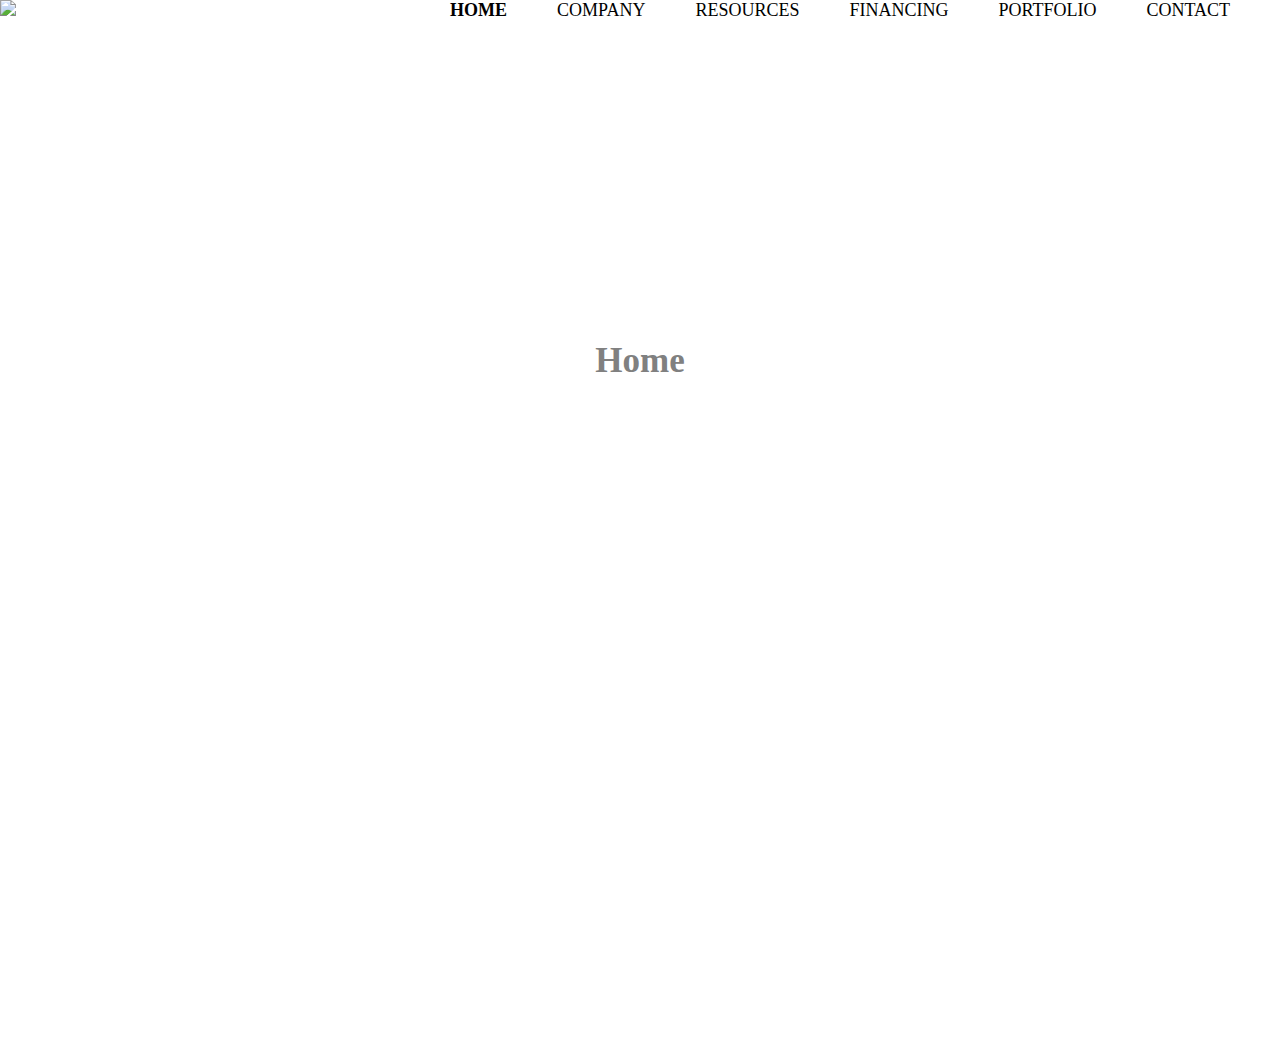
==== building-contractor.html @ 6fce2f0a "Add files via upload" ====
<!DOCTYPE html>
<html lang="en">
<head>
    <meta charset="UTF-8">
    <meta name="viewport" content="width=device-width, initial-scale=1.0">
    <script src="building-contractor.js" defer></script>
    <link rel="stylesheet" href="building-contractor.css">
    <title>Home</title>
</head>
<body>
    <header>
        <div class="left">
            <img class="logo" src="https://i.pinimg.com/564x/90/f9/d3/90f9d3836933de6722370e1bafc6e253.jpg">
        </div>
        <div class="middle"></div>
        <div class="right">
            <span><strong>HOME</strong></span>
            <span>COMPANY</span>
            <span>RESOURCES</span>
            <span>FINANCING</span>
            <span>PORTFOLIO</span>
            <span>CONTACT</span>
        </div>
    </header>
    <div class="section-1">
        <div class="home"><strong>Home</strong></div>
    </div>
    <div class="section-2">
        
    </div>
</body>
</html>
---- building-contractor.css ----
body {
    background-image: url(https://media.istockphoto.com/id/1448387406/photo/the-rear-view-of-a-large-gray-craftsman-new-construction-house-with-a-landscaped-yard-and-a.jpg?s=2048x2048&w=is&k=20&c=WOf3s5UtZ5Lvst5d61K-G_T5hZPqBNkpluUZqsSItgI=);
    background-repeat: no-repeat;
    margin: 0px;
}

header {
    display: flex;
    background-color: white;
    justify-content: space-between;
}

.logo {
    height: 140px;
}

.nav {
    list-style: none;
}

.left {
    align-items: center;
}
.right {
    display: flex;
    align-items: center;
    margin-right: 50px;
    gap: 50px;
    font-size: 18px;
    font-family: verdana;
}

.section-1 {
    display: flex;
    justify-content: center;
    align-items: center;
    padding-top: 320px;
    padding-bottom: 320px;
}

.section-2 {
    padding-top: 170px;
    padding-bottom: 170px;
    background-color: white;
    
}

.home {
    color: grey;
    font-family: verdana;
    font-size: 35px;
}
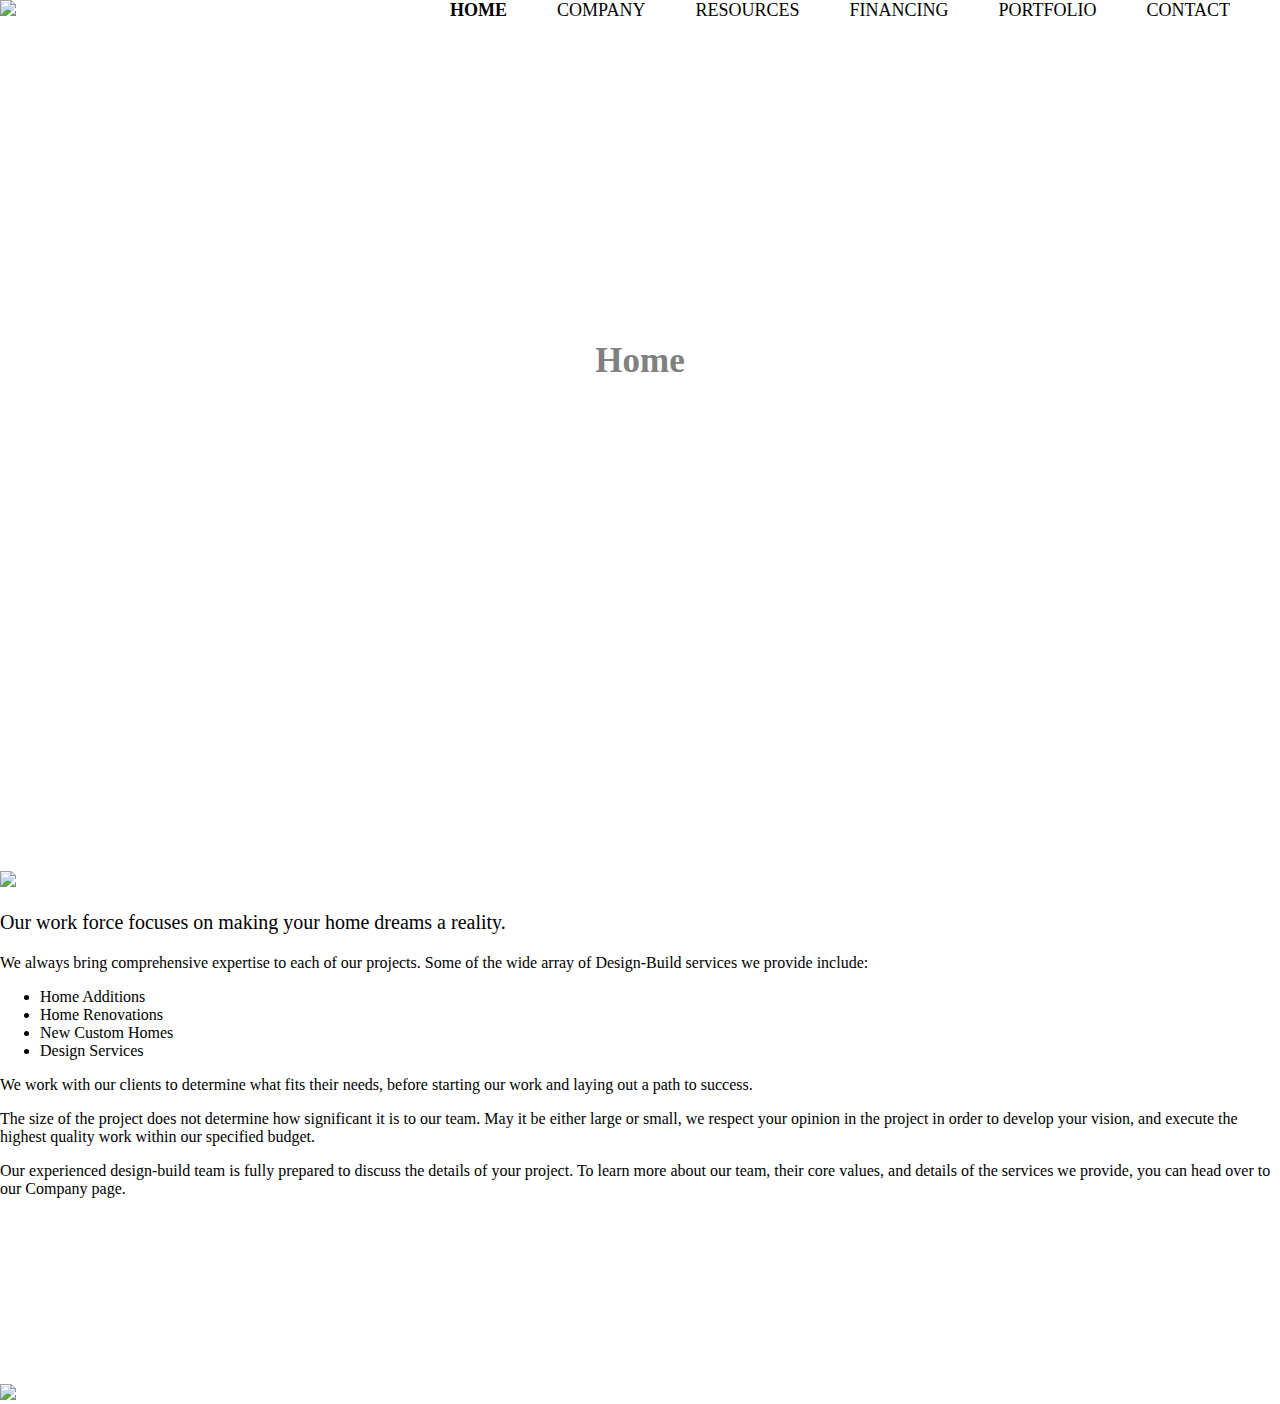
==== commit d8fd09b5: "Update building-contractor.html" ====
--- a/building-contractor.html
+++ b/building-contractor.html
@@ -26,7 +26,23 @@
         <div class="home"><strong>Home</strong></div>
     </div>
     <div class="section-2">
-        
+        <img class="indoors" src="https://i.pinimg.com/1200x/1e/41/f2/1e41f2388b65d86a5d11b02b1908e8bf.jpg">
+        <div class="words">
+            <p style="font-size: 20px;">Our work force focuses on making your home dreams a reality.</p>
+            <p>We always bring comprehensive expertise to each of our projects. Some of the wide array of Design-Build services we provide include:</p>
+            <ul>
+                <li>Home Additions</li>
+                <li>Home Renovations</li>
+                <li>New Custom Homes</li>
+                <li>Design Services</li>
+            </ul>
+            <p>We work with our clients to determine what fits their needs, before starting our work and laying out a path to success.</p>
+            <p>The size of the project does not determine how significant it is to our team. May it be either large or small, we respect your opinion in the project in order to develop your vision, and execute the highest quality work within our specified budget.</p>
+            <p>Our experienced design-build team is fully prepared to discuss the details of your project. To learn more about our team, their core values, and details of the services we provide, you can head over to our Company page.</p>
+        </div>
     </div>
+    <footer>
+        <img class="outdoors" src="https://media.angi.com/s3fs-public/Exterior-view-modern-white-house-1288851171-.jpeg">
+    </footer>
 </body>
-</html>+</html>
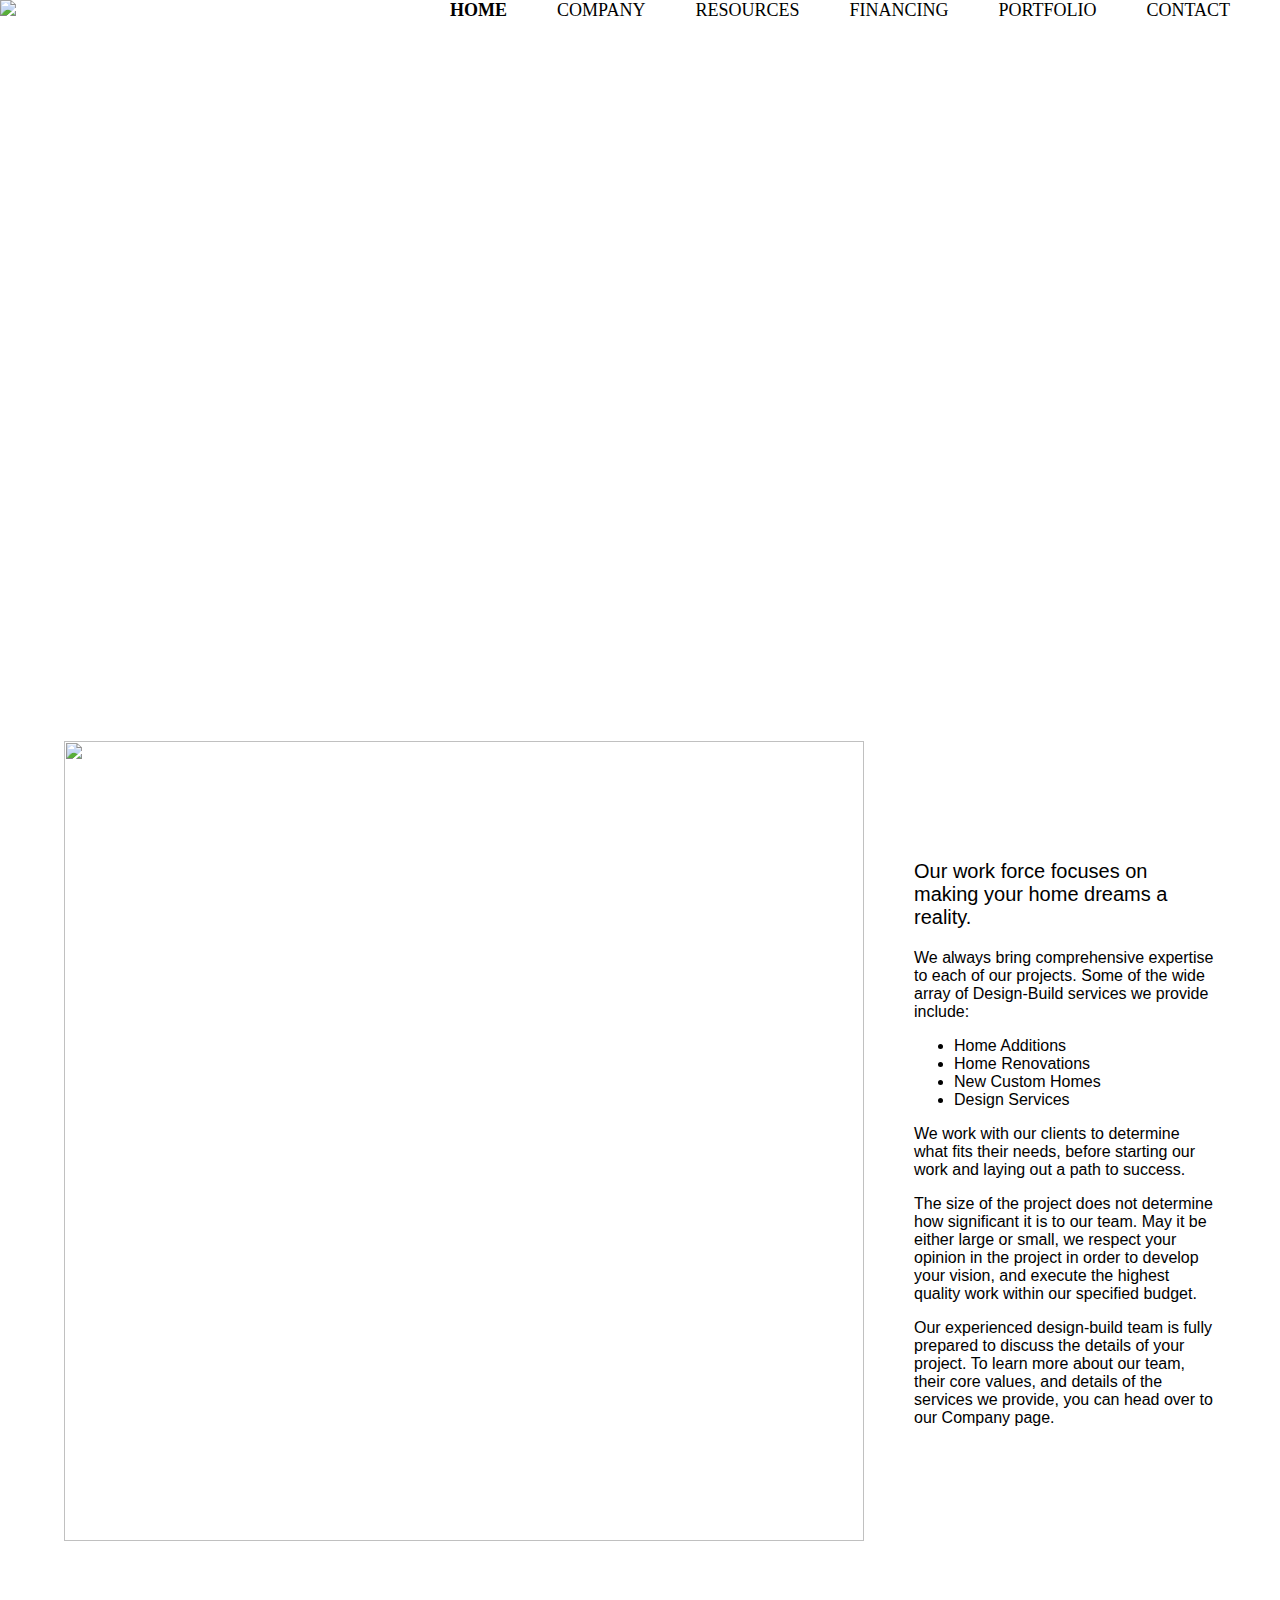
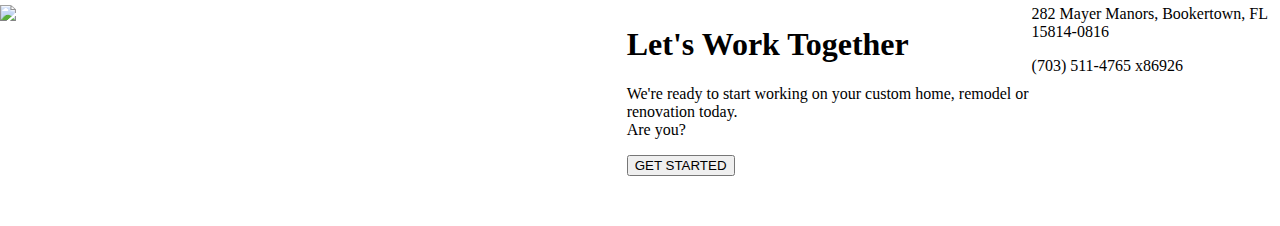
==== commit 25a2e386: "Update building-contractor.html" ====
--- a/building-contractor.html
+++ b/building-contractor.html
@@ -42,7 +42,19 @@
         </div>
     </div>
     <footer>
-        <img class="outdoors" src="https://media.angi.com/s3fs-public/Exterior-view-modern-white-house-1288851171-.jpeg">
+        <img class="outdoors" src="https://media.istockphoto.com/id/1990444472/photo/scandinavian-style-cozy-living-room-interior.jpg?s=1024x1024&w=is&k=20&c=kHJB-lnK-XmClW7tcWCO68POsyd6H3v0RA5IWCEODb4=">
+        <div class="text-container">
+            <h1>Let's Work Together</h1>
+            <div>We're ready to start working on your custom home, remodel or renovation today.</div>
+            <div>Are you?</div> 
+            <p></p>
+            <button type="button">GET STARTED</button>
+        </div>
+        <div class="end">
+            <div>282 Mayer Manors, Bookertown, FL 15814-0816</div>
+            <p></p>
+            <div>(703) 511-4765 x86926</div>
+        </div>
     </footer>
 </body>
 </html>
--- a/building-contractor.css
+++ b/building-contractor.css
@@ -1,6 +1,9 @@
 body {
-    background-image: url(https://media.istockphoto.com/id/1448387406/photo/the-rear-view-of-a-large-gray-craftsman-new-construction-house-with-a-landscaped-yard-and-a.jpg?s=2048x2048&w=is&k=20&c=WOf3s5UtZ5Lvst5d61K-G_T5hZPqBNkpluUZqsSItgI=);
+    background-image: url(https://i.pinimg.com/1200x/75/60/4f/75604f31d9f3830e86eea91d054a066a.jpg);
     background-repeat: no-repeat;
+    background-position: center;
+    background-attachment: fixed;
+    background-size: cover;
     margin: 0px;
 }
 
@@ -38,15 +41,40 @@
     padding-bottom: 320px;
 }
 
+.home {
+    color: white;
+    font-family: verdana;
+    font-size: 35px;
+}
+
 .section-2 {
-    padding-top: 170px;
-    padding-bottom: 170px;
+    display: flex;
+    align-items: center;
+    font-size: 16px;
+    font-family: Verdana, Geneva, Tahoma, sans-serif;
+    padding: 5%;
+    padding-top: 40px;
     background-color: white;
     
 }
 
-.home {
-    color: grey;
-    font-family: verdana;
-    font-size: 35px;
-}+.indoors {
+    height: 800px;
+    width: 800px;
+    padding-right: 25px;
+}
+
+.words {
+    padding-left: 25px;
+}
+
+footer {
+    padding-bottom: 50px;
+    background: white;
+    display: flex;
+    justify-content: center;
+}
+
+.outdoors {
+    width: 800px;
+}
